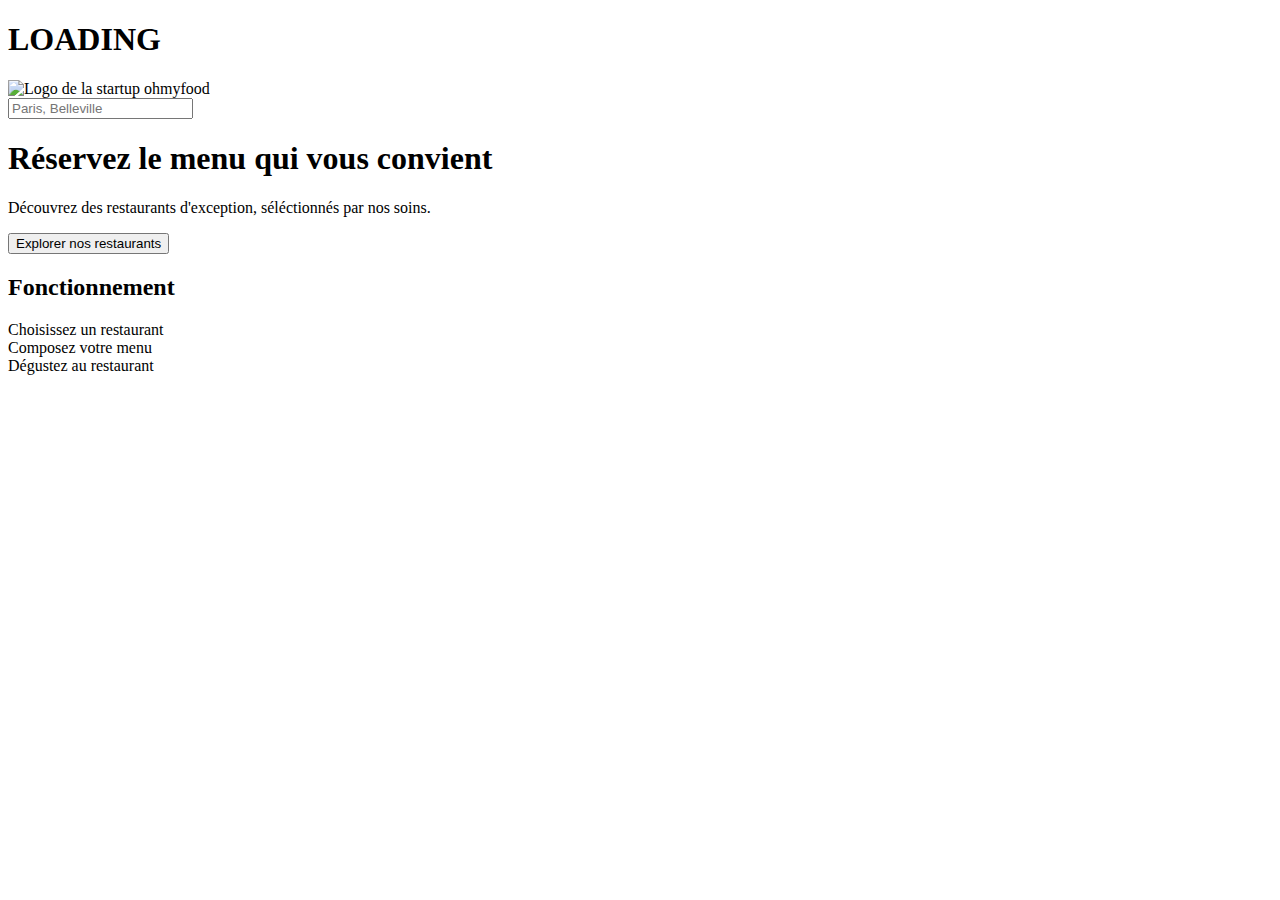
==== index.html @ ca2a4a26 "adding home page" ====
<!DOCTYPE html>
<html lang="fr">

<head>
   <meta charset="UTF-8">
   <meta name="viewport" content="width=device-width, initial-scale=1.0">
   <!-- Fontawasome -->
   <link rel="stylesheet" href="https://cdnjs.cloudflare.com/ajax/libs/font-awesome/6.4.2/css/all.min.css"
      integrity="sha512-z3gLpd7yknf1YoNbCzqRKc4qyor8gaKU1qmn+CShxbuBusANI9QpRohGBreCFkKxLhei6S9CQXFEbbKuqLg0DA=="
      crossorigin="anonymous" referrerpolicy="no-referrer" />
   <link rel="stylesheet" href="./assets/scss/style.scss">
   <title>OhMyFood - Accueil</title>
</head>
<body>

   <div class="loader combine-animations">
      <h1>LOADING</h1>
      <span></span>
      <span></span>
      <span></span>
   </div>
   <header>
      <div class="logo">
         <img src="./assets/images/logo/ohmyfood@2x.svg" alt="Logo de la startup ohmyfood">
      </div>
   </header>
   <main class="main">
      <form class="location">
         <i class="fa-solid fa-location-dot"></i>
         <label for="location"></label>
         <input type="search" id="location" name="location" placeholder="Paris, Belleville"></input>
      </form>
      <div class="hero">
         <h1>Réservez le menu qui vous convient</h1>
         <p>Découvrez des restaurants d'exception, séléctionnés par nos soins.</p>
         <button class="btn-purple">Explorer nos restaurants</button>
      </div>
      <section class="functioning">
         <h2>Fonctionnement</h2>
         <div class="all-steps">
            <div class="step">
               <i class="fa-solid fa-mobile-screen-button"></i>
               <span>Choisissez un restaurant</span>
            </div>
            <div class="step">
               <i class="fa-solid fa-list-ul"></i>
               <span>Composez votre menu</span>
            </div>
            <div class="step">
               <i class="fa-solid fa-store"></i>
               <span>Dégustez au restaurant </span>
            </div>
         </div>
      </section>
      </main>
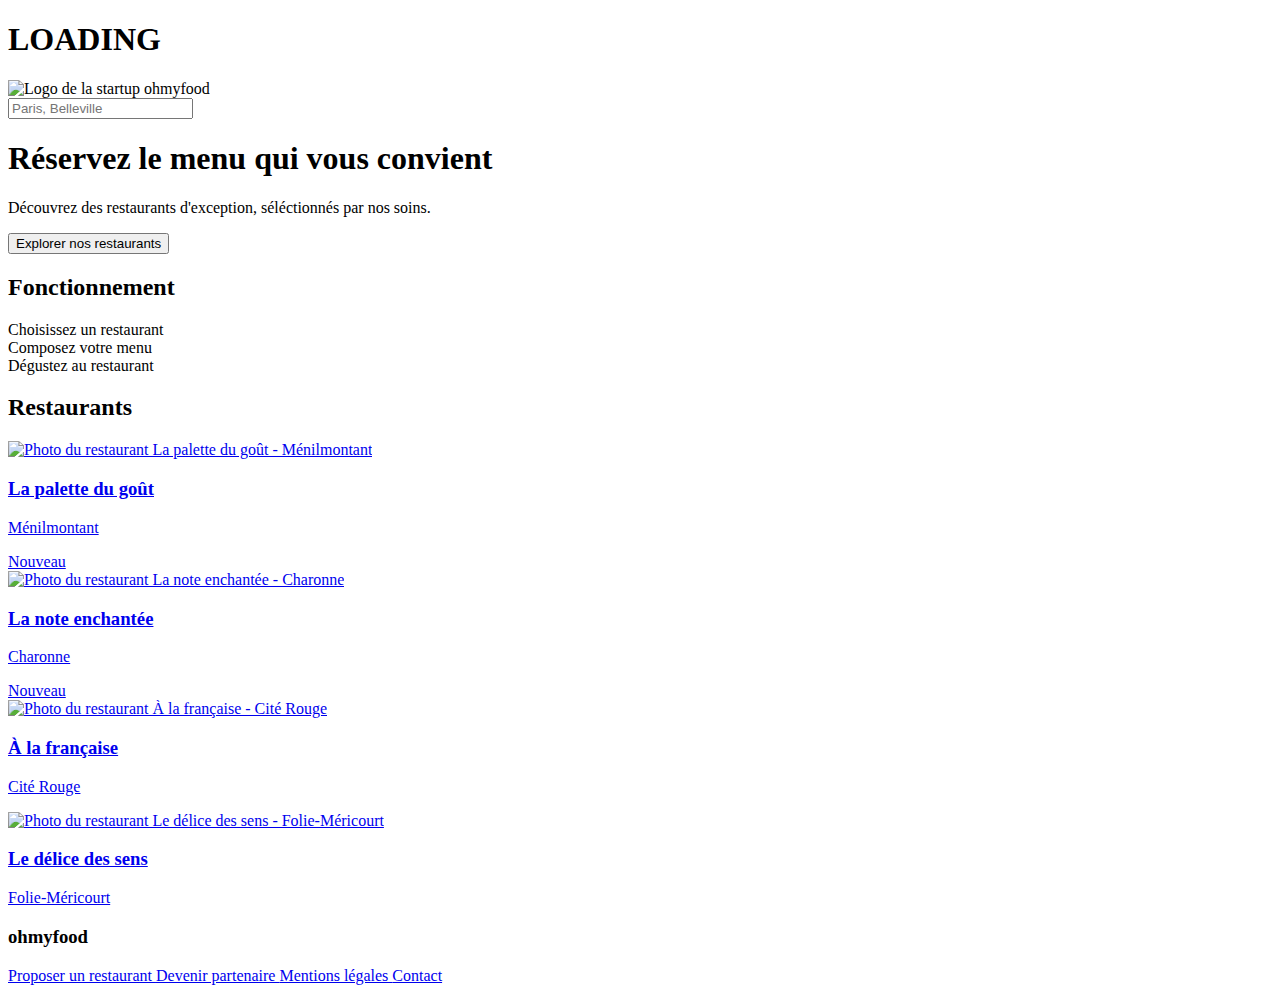
==== commit 3adfd317: "adding index html" ====
--- a/index.html
+++ b/index.html
@@ -8,11 +8,11 @@
    <link rel="stylesheet" href="https://cdnjs.cloudflare.com/ajax/libs/font-awesome/6.4.2/css/all.min.css"
       integrity="sha512-z3gLpd7yknf1YoNbCzqRKc4qyor8gaKU1qmn+CShxbuBusANI9QpRohGBreCFkKxLhei6S9CQXFEbbKuqLg0DA=="
       crossorigin="anonymous" referrerpolicy="no-referrer" />
-   <link rel="stylesheet" href="./assets/scss/style.scss">
+   <link rel="stylesheet" href="./assets/css/style.css">
    <title>OhMyFood - Accueil</title>
 </head>
 <body>
-
+  <!--loading-->
    <div class="loader combine-animations">
       <h1>LOADING</h1>
       <span></span>
@@ -52,6 +52,86 @@
             </div>
          </div>
       </section>
+      <section class="restaurants">
+         <h2>Restaurants</h2>
+         <div class="restaurants-content">
+            <article class="cards">
+               <a href="./restaurant/la_palette_du_gout.html">
+                  <img src="./assets/images/restaurants/jay-wennington-N_Y88TWmGwA-unsplash.jpg"
+                     alt="Photo du restaurant La palette du goût - Ménilmontant">
+                  <div class="cards-texts menu-title-heart">
+                     <h3 class="title-restaurant">La palette du goût</h3>
+                     <i class="fa-empty fa-regular fa-heart heart-main"></i>
+                     <i class=" fa-full fa-solid fa-heart heart-main"></i>
+                  </div>
+                  <p class="citie-restaurant">Ménilmontant</p>
+                  <div class="badge">Nouveau</div>
+               </a>
+            </article>
+
+            <article class="cards">
+               <a href="./restaurant/la_note_enchentee.html">
+                  <img src="./assets/images/restaurants/stil-u2Lp8tXIcjw-unsplash.jpg"
+                     alt="Photo du restaurant La note enchantée - Charonne">
+                  <div class="cards-texts menu-title-heart">
+                     <h3 class="title-restaurant">La note enchantée</h3>
+                     <i class="fa-empty fa-regular fa-heart heart-main"></i>
+                     <i class=" fa-full fa-solid fa-heart heart-main"></i>
+                  </div>
+                  <p class="citie-restaurant">Charonne</p>
+                  <div class="badge">Nouveau</div>
+               </a>
+            </article>
+
+            <article class="cards">
+               <a href="./restaurant/a_la_francaise.html">
+                  <img src="./assets/images/restaurants/toa-heftiba-DQKerTsQwi0-unsplash.jpg"
+                     alt="Photo du restaurant À la française - Cité Rouge">
+                  <div class="cards-texts menu-title-heart">
+                     <h3 class="title-restaurant">À la française</h3>
+                     <i class="fa-empty fa-regular fa-heart heart-main"></i>
+                     <i class=" fa-full fa-solid fa-heart heart-main"></i>
+                  </div>
+                  <p class="citie-restaurant">Cité Rouge</p>
+               </a>
+            </article>
+
+            <article class="cards">
+               <a href="./restaurant/le_delice_des_sens.html">
+                  <img src="./assets/images/restaurants/louis-hansel-shotsoflouis-qNBGVyOCY8Q-unsplash.jpg"
+                     alt="Photo du restaurant Le délice des sens - Folie-Méricourt">
+                  <div class="cards-texts menu-title-heart">
+                     <h3 class="title-restaurant">Le délice des sens</h3>
+                     <i class="fa-empty fa-regular fa-heart heart-main"></i>
+                     <i class=" fa-full fa-solid fa-heart heart-main"></i>
+                  </div>
+                  <p class="citie-restaurant">Folie-Méricourt</p>
+               </a>
+            </article>
+         </div>
+      </section>
       </main>
+      <footer>
+         <h3>ohmyfood</h3>
+         <div class="footer-container">
+            <a href="#">
+               <i class="fa-solid fa-utensils"></i>
+               Proposer un restaurant
+            </a>
+            <a href="#">
+               <i class="fa-solid fa-handshake-angle"></i>
+               Devenir partenaire
+            </a>
+            <a href="#">
+               Mentions légales
+            </a>
+            <a href="mailto:ohmyfood@gmail.com">
+               Contact
+            </a>
+         </div>
+      </footer>
+   </body>
+   
+   </html>
 
    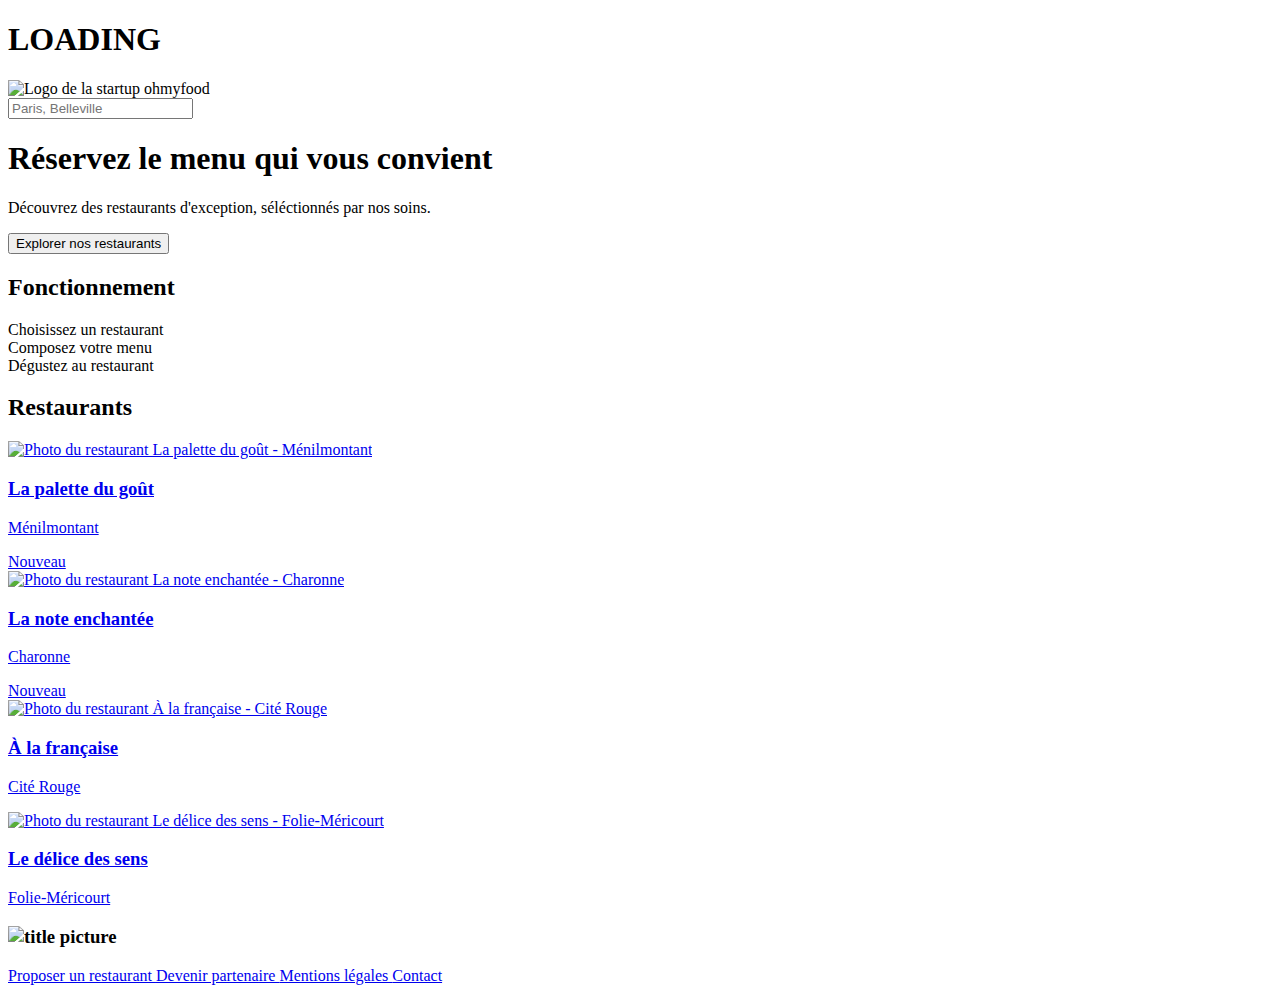
==== commit 6fcf7bcf: "Adding html" ====
--- a/index.html
+++ b/index.html
@@ -112,7 +112,7 @@
       </section>
       </main>
       <footer>
-         <h3>ohmyfood</h3>
+         <h3> <img src="assets/images/logo/ohmyfood2.png" alt="title picture" title="title picture" /> </h3>
          <div class="footer-container">
             <a href="#">
                <i class="fa-solid fa-utensils"></i>
